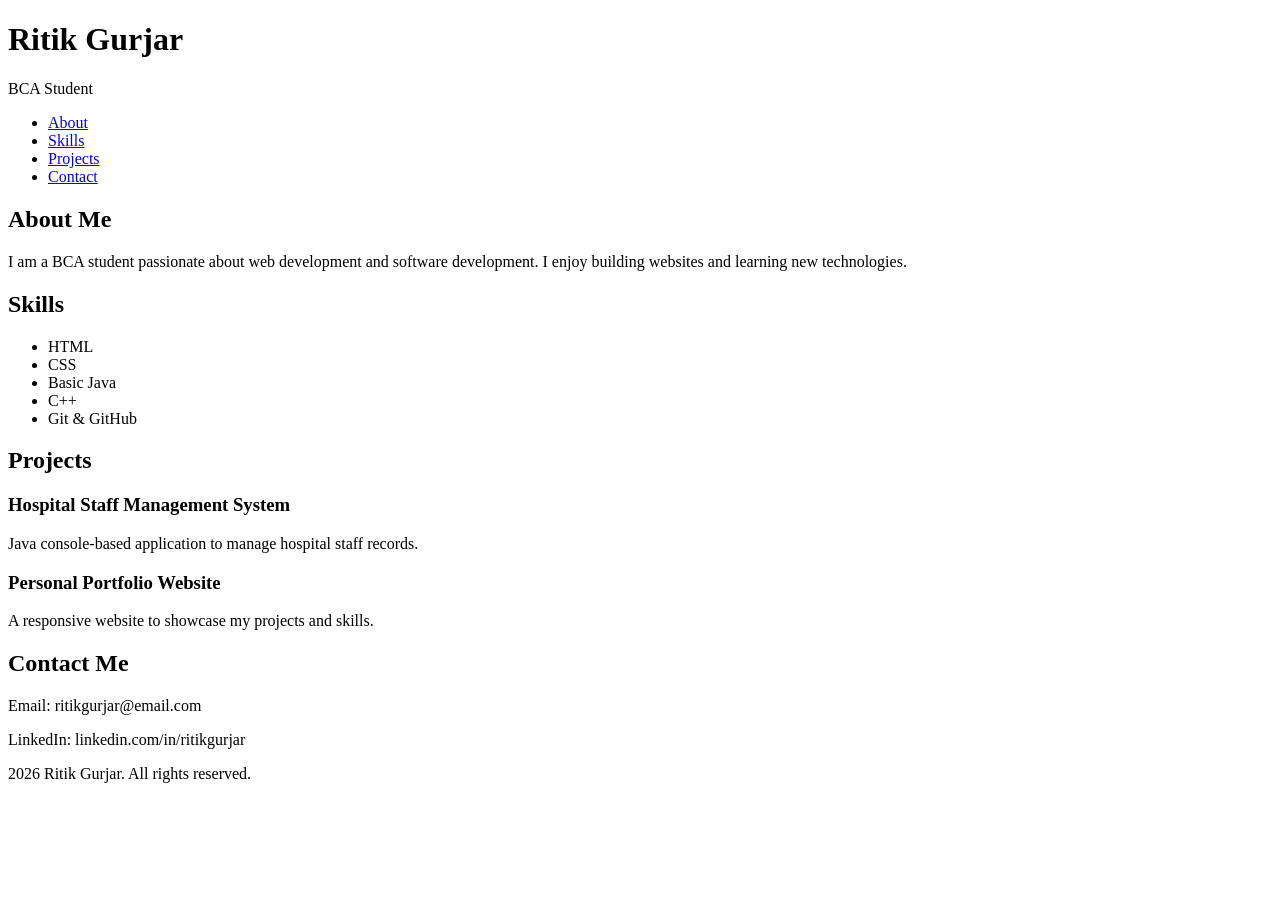
==== portfolio.html @ c7a5c6d1 "Add files via upload" ====
<!DOCTYPE html>
<html lang="en">
<head>
    <meta charset="UTF-8">
    <meta name="viewport" content="width=device-width, initial-scale=1.0">
    <title>Ritik Gurjar | Portfolio</title>
</head>

<body>

    <!-- Header Section -->
    <header>
        <h1>Ritik Gurjar</h1>
        <p>BCA Student </p>

        <nav>
            <ul>
                <li><a href="#about">About</a></li>
                <li><a href="#skills">Skills</a></li>
                <li><a href="#projects">Projects</a></li>
                <li><a href="#contact">Contact</a></li>
            </ul>
        </nav>
    </header>

    <!-- Main Content -->
    <main>

        <!-- About Section -->
        <section id="about">
            <h2>About Me</h2>
            <p>
                I am a BCA student passionate about web development and software development.
                I enjoy building websites and learning new technologies.
            </p>
        </section>

        <!-- Skills Section -->
        <section id="skills">
            <h2>Skills</h2>
            <ul>
                <li>HTML</li>
                <li>CSS</li>
                <li>Basic Java</li>
                <li>C++</li>
                <li>Git & GitHub</li>
            </ul>
        </section>

        <!-- Projects Section -->
        <section id="projects">
            <h2>Projects</h2>

            <article>
                <h3>Hospital Staff Management System</h3>
                <p>Java console-based application to manage hospital staff records.</p>
            </article>

            <article>
                <h3>Personal Portfolio Website</h3>
                <p>A responsive website to showcase my projects and skills.</p>
            </article>

        </section>

        <!-- Contact Section -->
        <section id="contact">
            <h2>Contact Me</h2>
            <p>Email: ritikgurjar@email.com</p>
            <p>LinkedIn: linkedin.com/in/ritikgurjar</p>
        </section>

    </main>

    <!-- Footer -->
    <footer>
        <p> 2026 Ritik Gurjar. All rights reserved.</p>
    </footer>

</body>
</html>
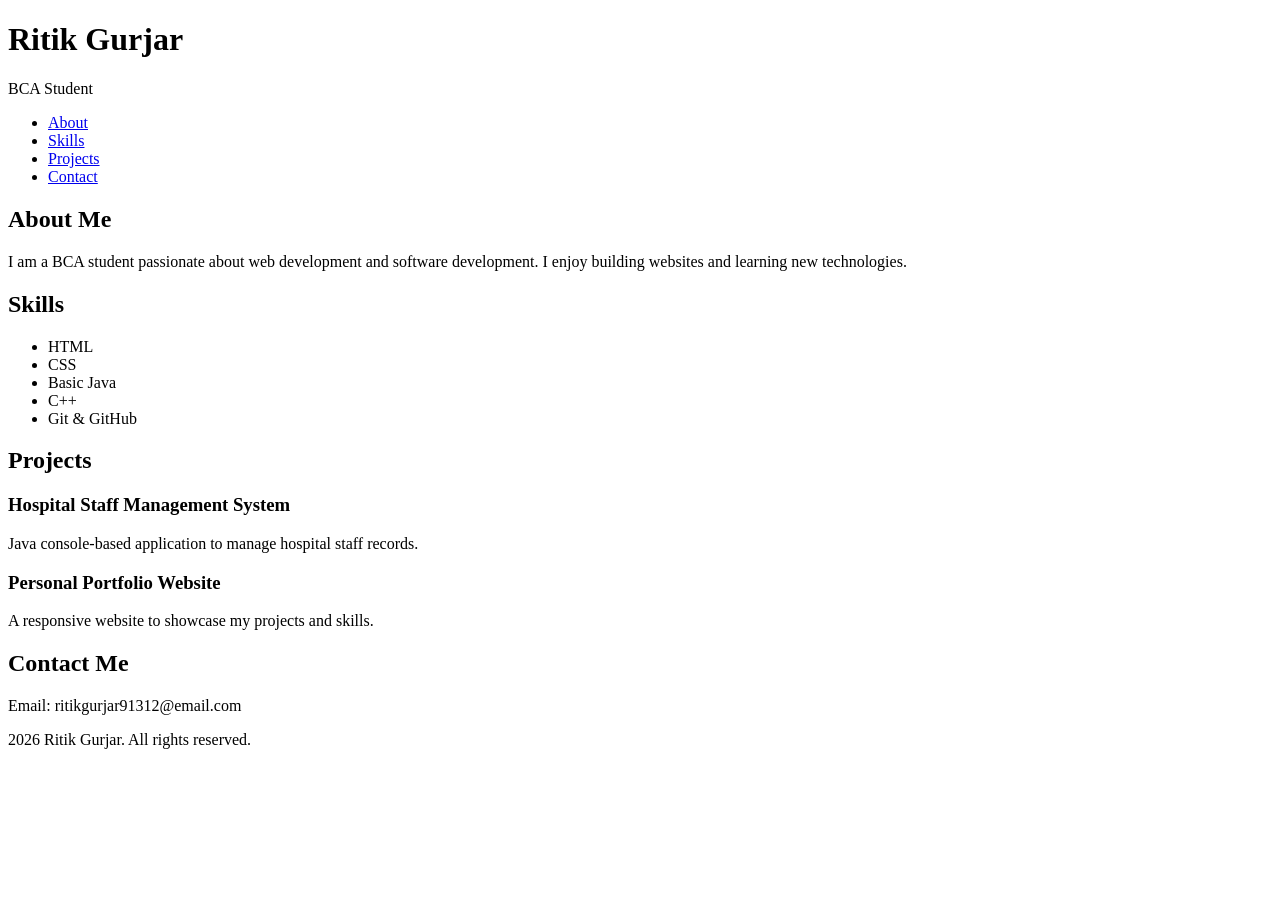
==== commit f761daf9: "Add files via upload" ====
--- a/portfolio.html
+++ b/portfolio.html
@@ -66,8 +66,7 @@
         <!-- Contact Section -->
         <section id="contact">
             <h2>Contact Me</h2>
-            <p>Email: ritikgurjar@email.com</p>
-            <p>LinkedIn: linkedin.com/in/ritikgurjar</p>
+            <p>Email: ritikgurjar91312@email.com</p>
         </section>
 
     </main>
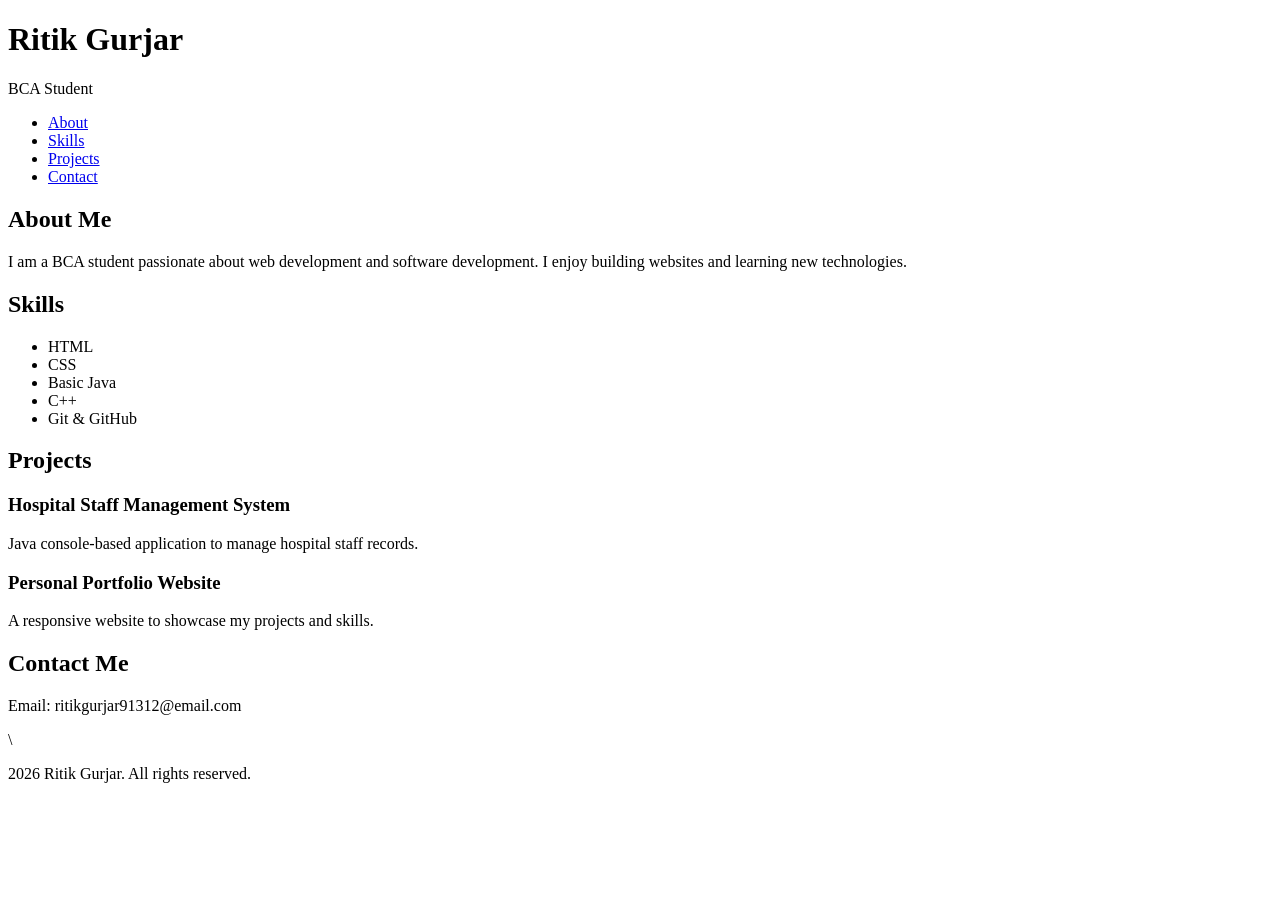
==== commit 70b46063: "Add files via upload" ====
--- a/portfolio.html
+++ b/portfolio.html
@@ -66,7 +66,7 @@
         <!-- Contact Section -->
         <section id="contact">
             <h2>Contact Me</h2>
-            <p>Email: ritikgurjar91312@email.com</p>
+            <p>Email: ritikgurjar91312@email.com</p>\
         </section>
 
     </main>
